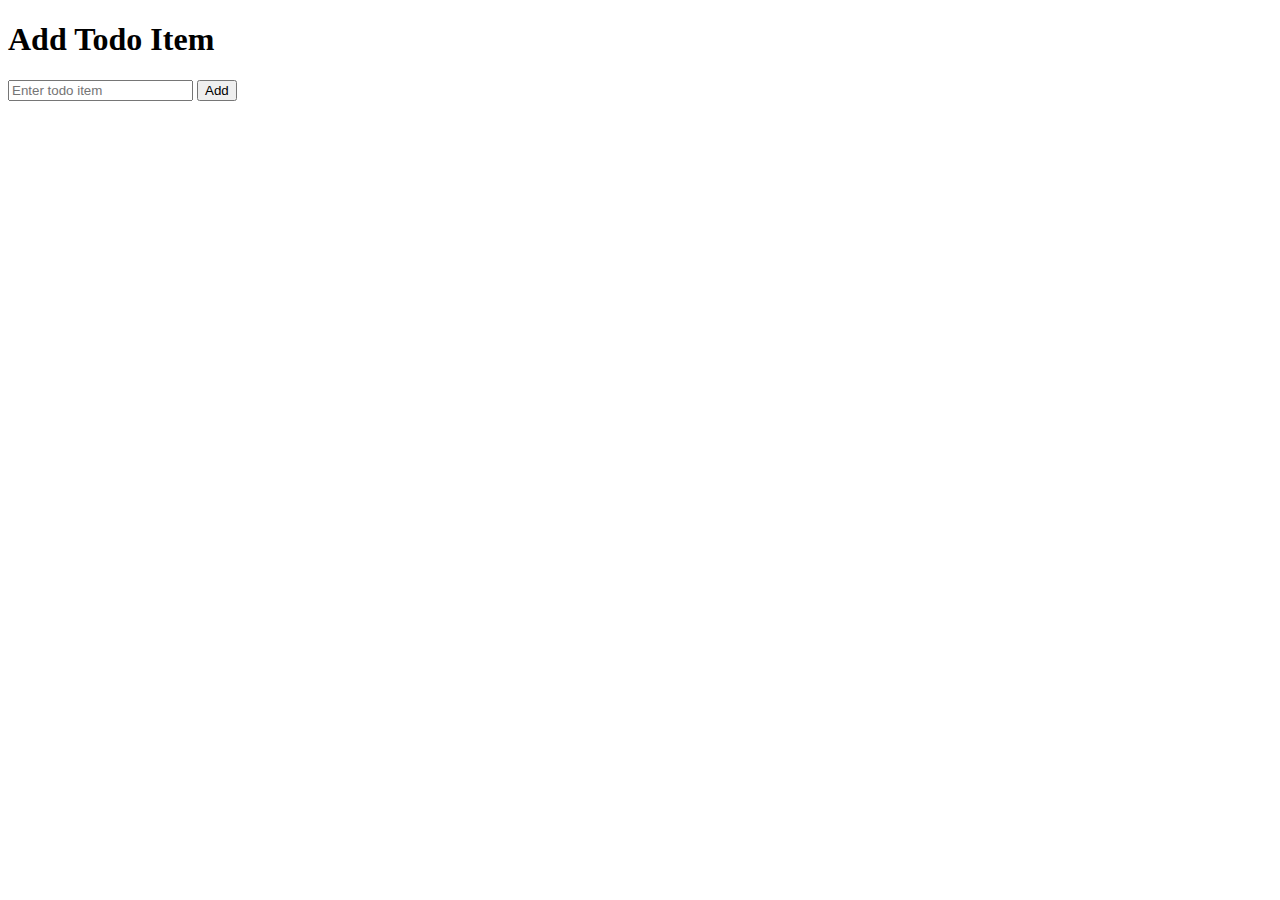
==== templates/add.html @ beb31b1b "Initial Commit" ====
<!DOCTYPE html>
<html>
<head>
    <title>Add Todo Item</title>
</head>
<body>
    <h1>Add Todo Item</h1>
    <form method="POST" action="{{ url_for('add') }}">
        <input type="text" name="item" placeholder="Enter todo item">
        <button type="submit">Add</button>
    </form>
</body>
</html>
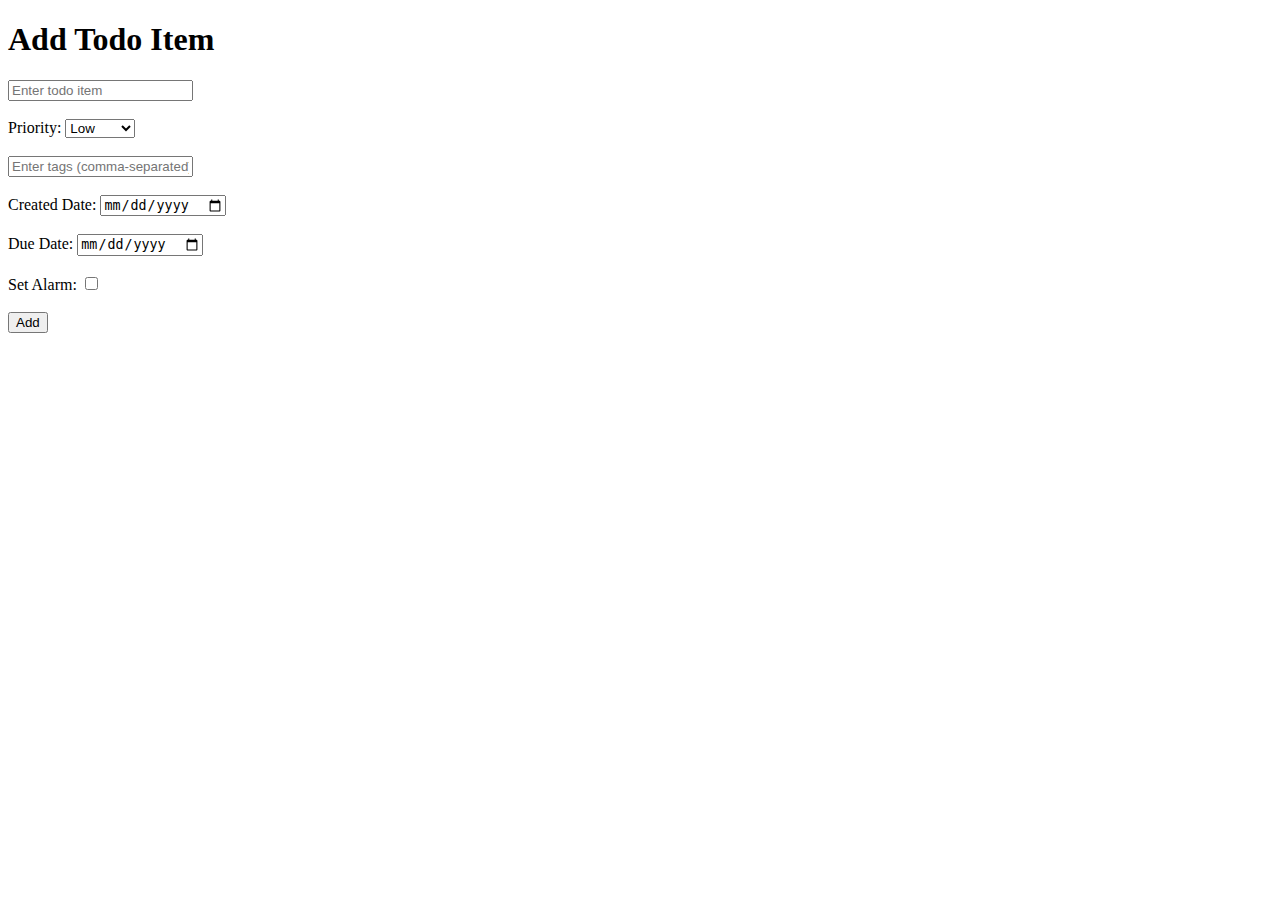
==== commit 92a42131: "Modified the application such that the user is always redirected to the login page" ====
--- a/templates/add.html
+++ b/templates/add.html
@@ -6,7 +6,20 @@
 <body>
     <h1>Add Todo Item</h1>
     <form method="POST" action="{{ url_for('add') }}">
-        <input type="text" name="item" placeholder="Enter todo item">
+        <input type="text" name="item" placeholder="Enter todo item" required><br><br>
+        <label for="priority">Priority:</label>
+        <select name="priority" id="priority">
+            <option value="Low">Low</option>
+            <option value="Medium">Medium</option>
+            <option value="High">High</option>
+        </select><br><br>
+        <input type="text" name="tags" placeholder="Enter tags (comma-separated)"><br><br>
+        <label for="created_date">Created Date:</label>
+        <input type="date" name="created_date" id="created_date"><br><br>
+        <label for="due_date">Due Date:</label>
+        <input type="date" name="due_date" id="due_date"><br><br>
+        <label for="alarm">Set Alarm:</label>
+        <input type="checkbox" name="alarm" id="alarm"><br><br>
         <button type="submit">Add</button>
     </form>
 </body>
